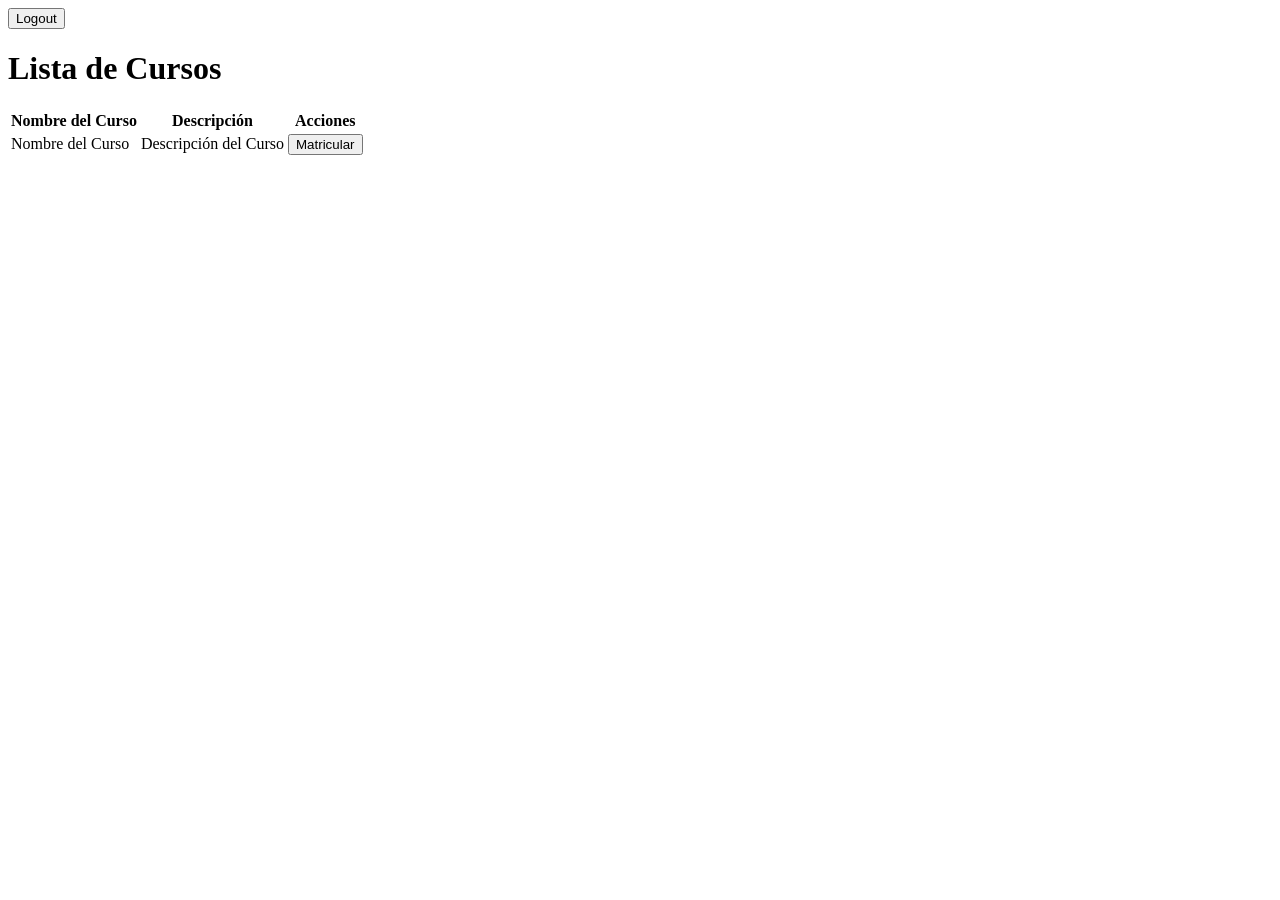
==== sistemaautogestion/src/main/resources/templates/home.html @ 19ef0505 "feat: myCourses impemented" ====
<!DOCTYPE html>
<html lang="en" xmlns:th="http://www.thymeleaf.org">
<head>
    <meta charset="UTF-8">
    <meta name="viewport" content="width=device-width, initial-scale=1.0">
    <title>Home</title>
</head>
<body>
    <form th:action="@{/logout}" method="post">
        <button type="submit">Logout</button>
    </form>
    <h1>Lista de Cursos</h1>
    <p th:text="${studentId}"></p>
    <table>
        <tr>
            <th>Nombre del Curso</th>
            <th>Descripción</th>
            <th>Acciones</th>
        </tr>
        <tr th:each="course : ${courses}">
            <td th:text="${course.courseName}">Nombre del Curso</td>
            <td th:text="${course.description}">Descripción del Curso</td>
            <td>
                <form th:action="@{/courses/enroll}" method="post">
                    <input type="hidden" name="courseId" th:value="${course.courseId}" />
                    <input type="hidden" name="studentId" th:value="${studentId}" /> 
                    <button type="submit">Matricular</button>
                </form>
            </td>
        </tr>
    </table>
</body>
</html>
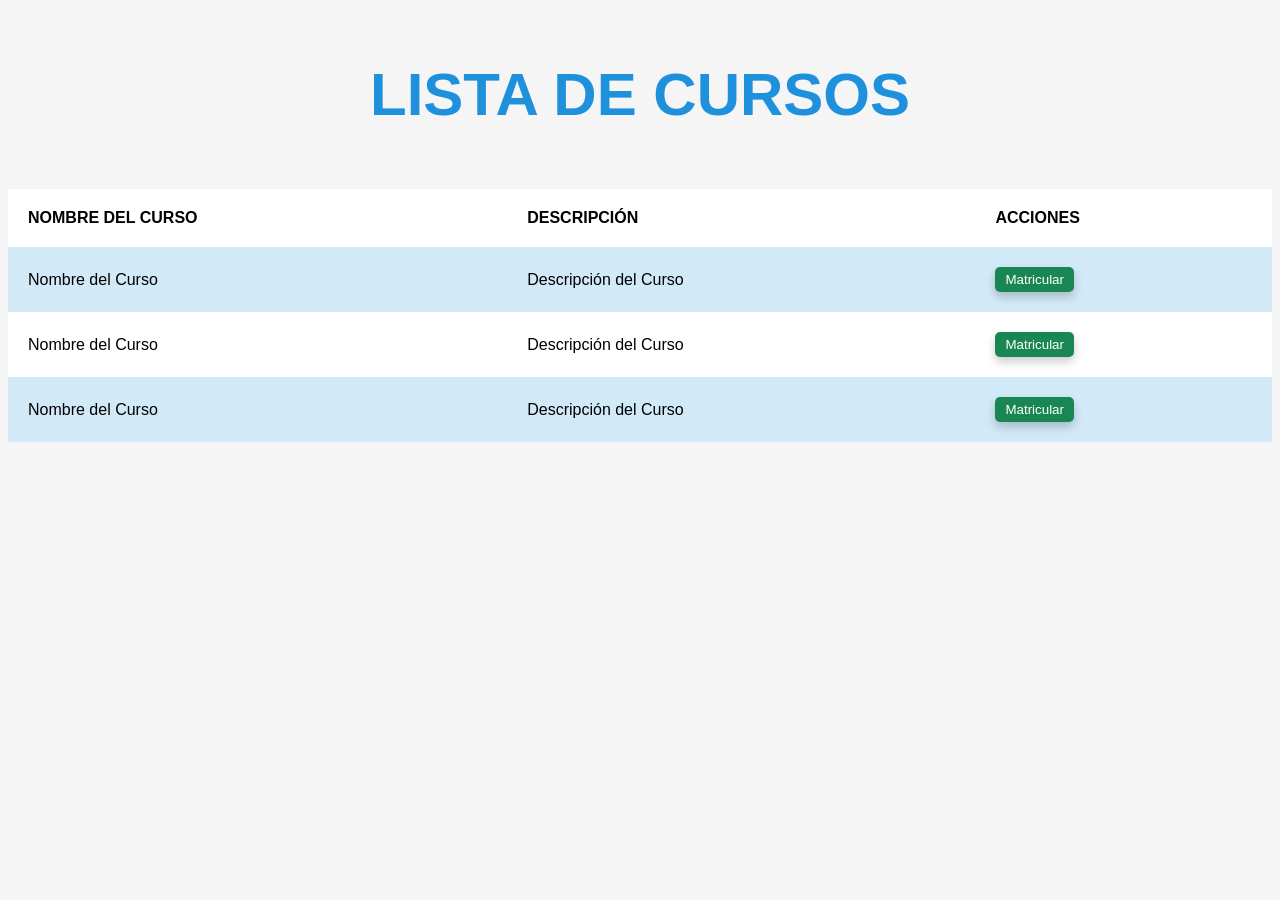
==== commit 3ae061e8: "css y html" ====
--- a/sistemaautogestion/src/main/resources/templates/home.html
+++ b/sistemaautogestion/src/main/resources/templates/home.html
@@ -3,19 +3,15 @@
 <head>
     <meta charset="UTF-8">
     <meta name="viewport" content="width=device-width, initial-scale=1.0">
+    <link rel="stylesheet" href="home.css">
     <title>Home</title>
 </head>
 <body>
-    <form th:action="@{/logout}" method="post">
-        <button type="submit">Logout</button>
-    </form>
-    <h1>Lista de Cursos</h1>
+    <h1>LISTA DE CURSOS</h1>
     <p th:text="${studentId}"></p>
     <table>
         <tr>
-            <th>Nombre del Curso</th>
-            <th>Descripción</th>
-            <th>Acciones</th>
+            <th>NOMBRE DEL CURSO</th><th>DESCRIPCIÓN</th><th>ACCIONES</th>
         </tr>
         <tr th:each="course : ${courses}">
             <td th:text="${course.courseName}">Nombre del Curso</td>
@@ -24,7 +20,31 @@
                 <form th:action="@{/courses/enroll}" method="post">
                     <input type="hidden" name="courseId" th:value="${course.courseId}" />
                     <input type="hidden" name="studentId" th:value="${studentId}" /> 
-                    <button type="submit">Matricular</button>
+                    <button type="submit" class="matricular">Matricular</button>
+                </form>
+            </td>
+        </tr>
+
+        <tr th:each="course : ${courses}">
+            <td th:text="${course.courseName}">Nombre del Curso</td>
+            <td th:text="${course.description}">Descripción del Curso</td>
+            <td>
+                <form th:action="@{/courses/enroll}" method="post">
+                    <input type="hidden" name="courseId" th:value="${course.courseId}" />
+                    <input type="hidden" name="studentId" th:value="${studentId}" /> 
+                    <button type="submit" class="matricular">Matricular</button>
+                </form>
+            </td>
+        </tr>
+
+        <tr th:each="course : ${courses}">
+            <td th:text="${course.courseName}">Nombre del Curso</td>
+            <td th:text="${course.description}">Descripción del Curso</td>
+            <td>
+                <form th:action="@{/courses/enroll}" method="post">
+                    <input type="hidden" name="courseId" th:value="${course.courseId}" />
+                    <input type="hidden" name="studentId" th:value="${studentId}" /> 
+                    <button type="submit" class="matricular">Matricular</button>
                 </form>
             </td>
         </tr>
--- a/sistemaautogestion/src/main/resources/templates/home.css
+++ b/sistemaautogestion/src/main/resources/templates/home.css
@@ -0,0 +1,60 @@
+body{
+    background-color: #f5f5f5;
+    font-family: Arial, Helvetica, sans-serif;
+}
+
+#main-container{
+    margin: 150px auto;
+    width: 600px;
+}
+
+table{
+    background-color: white;
+    text-align: left;
+    border-collapse: collapse;
+    width: 100%;
+}
+
+th, td{
+    padding: 20px;
+}
+
+thead{
+    background-color: #1f91dc;
+    border-bottom: solid 5px #1974b0;
+    color: white;
+}
+
+tr:nth-child(even){
+    background-color: #d2e9f8;
+}
+
+tr:hover td{
+    background-color: #79bdea;
+    color: white;
+}
+
+h1{
+    color: #1f91dc;
+    text-align: center;
+    padding: 20px;
+    font-size: 60px;
+}
+
+button.matricular{
+    background-color: #198754;
+    border: none;
+    color: white;
+    padding: 5px 10px;
+    display: inline-block;
+    text-decoration: none;
+    border-radius: 5px;
+    box-shadow: 0 5px 10px rgba(0,0,0,0.2);
+    transition-duration: 0.3s;
+    cursor: pointer;
+}
+
+button.matricular:hover{
+    background-color: #0f5132;
+    color: white;
+}
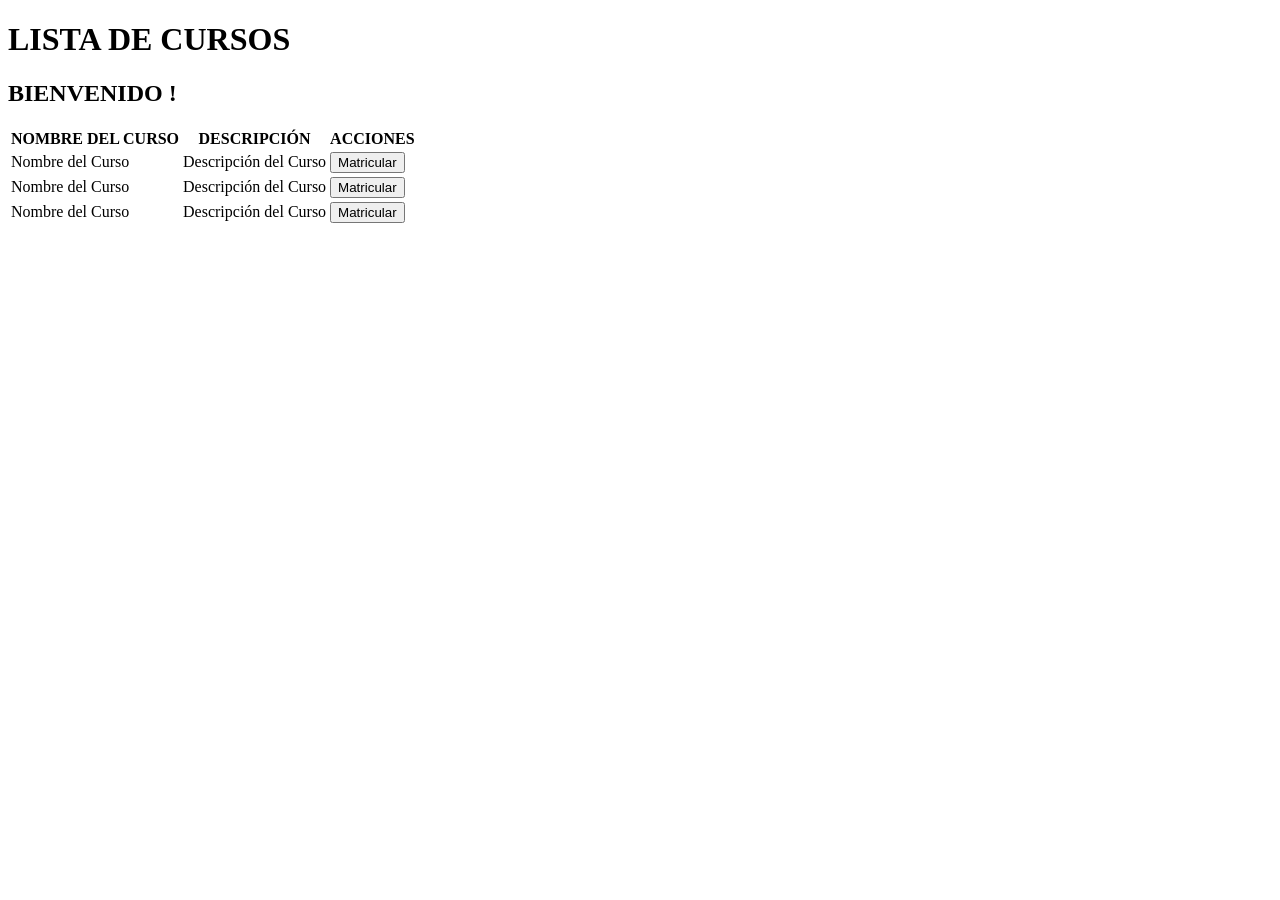
==== commit 022438c7: "Estructuracion HTML/CSS" ====
--- a/sistemaautogestion/src/main/resources/templates/home.html
+++ b/sistemaautogestion/src/main/resources/templates/home.html
@@ -3,12 +3,12 @@
 <head>
     <meta charset="UTF-8">
     <meta name="viewport" content="width=device-width, initial-scale=1.0">
-    <link rel="stylesheet" href="home.css">
     <title>Home</title>
+    <link rel="stylesheet" href="/css/home.css">
 </head>
 <body>
     <h1>LISTA DE CURSOS</h1>
-    <p th:text="${studentId}"></p>
+    <h2>BIENVENIDO <span th:text="${studentId}"></span> !</h2>
     <table>
         <tr>
             <th>NOMBRE DEL CURSO</th><th>DESCRIPCIÓN</th><th>ACCIONES</th>
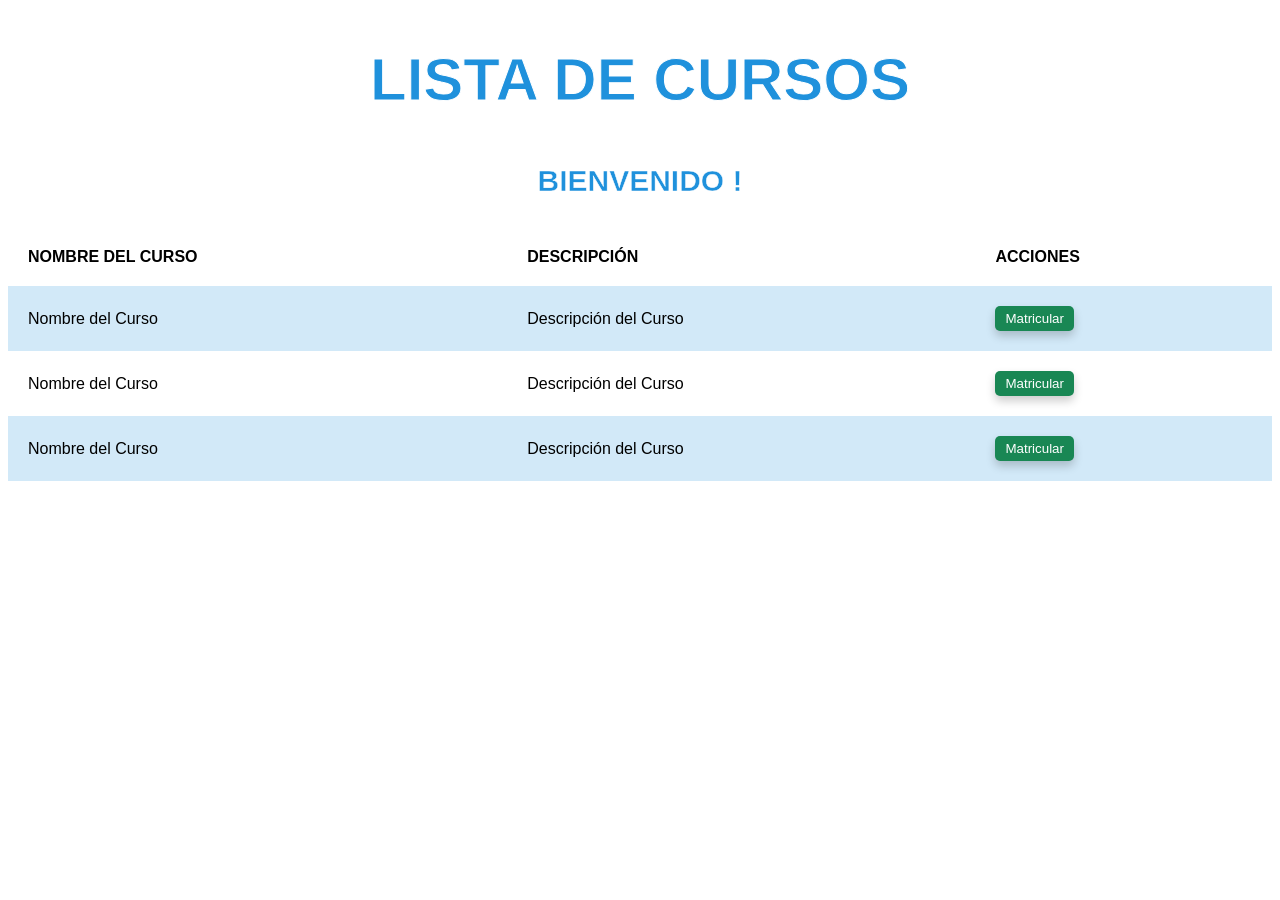
==== commit e441819e: "navbar" ====
--- a/sistemaautogestion/src/main/resources/templates/home.html
+++ b/sistemaautogestion/src/main/resources/templates/home.html
@@ -4,7 +4,7 @@
     <meta charset="UTF-8">
     <meta name="viewport" content="width=device-width, initial-scale=1.0">
     <title>Home</title>
-    <link rel="stylesheet" href="/css/home.css">
+    <link rel="stylesheet" href="home.css">
 </head>
 <body>
     <h1>LISTA DE CURSOS</h1>
--- a/sistemaautogestion/src/main/resources/templates/home.css
+++ b/sistemaautogestion/src/main/resources/templates/home.css
@@ -0,0 +1,73 @@
+body{
+    background-image: url('/img/Fondo.png');
+    background-size: cover;
+    background-repeat: no-repeat; 
+    background-position: center;
+    font-family: Arial, Helvetica, sans-serif;
+}
+
+#main-container{
+    margin: 150px auto;
+    width: 600px;
+}
+
+table{
+    background-color: white;
+    box-shadow: 0 0 10px rgb(255, 255, 255);
+    text-align: left;
+    border-collapse: collapse;
+    width: 100%;
+}
+
+th, td{
+    padding: 20px;
+}
+
+thead{
+    background-color: #1f91dc;
+    border-bottom: solid 5px #1974b0;
+    color: white;
+}
+
+tr:nth-child(even){
+    background-color: #d2e9f8;
+}
+
+tr:hover td{
+    background-color: #79bdea;
+    color: white;
+}
+
+h1{
+    color: #1f91dc;
+    text-align: center;
+    padding: 5px;
+    font-size: 60px;
+    -webkit-text-stroke: 1px white;
+}
+
+h2{
+    color: #1f91dc;
+    text-align: center;
+    padding: 5px;
+    font-size: 30px;
+    -webkit-text-stroke: 0.5px white;
+}
+
+button.matricular{
+    background-color: #198754;
+    border: none;
+    color: white;
+    padding: 5px 10px;
+    display: inline-block;
+    text-decoration: none;
+    border-radius: 5px;
+    box-shadow: 0 5px 10px rgba(0,0,0,0.2);
+    transition-duration: 0.3s;
+    cursor: pointer;
+}
+
+button.matricular:hover{
+    background-color: #0f5132;
+    color: white;
+}
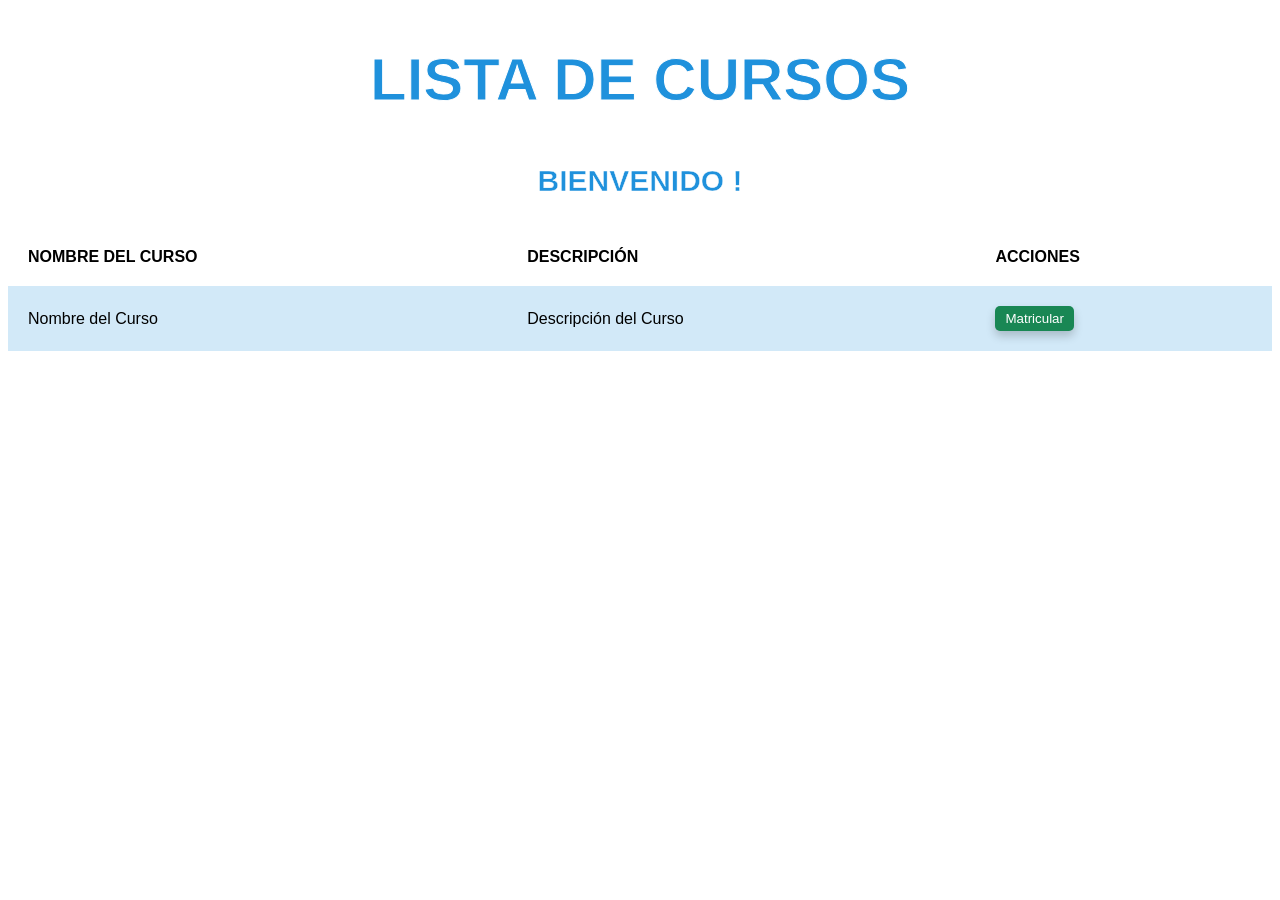
==== commit ee8ecfbe: "feat: LOGS implemented" ====
--- a/sistemaautogestion/src/main/resources/templates/home.html
+++ b/sistemaautogestion/src/main/resources/templates/home.html
@@ -24,30 +24,6 @@
                 </form>
             </td>
         </tr>
-
-        <tr th:each="course : ${courses}">
-            <td th:text="${course.courseName}">Nombre del Curso</td>
-            <td th:text="${course.description}">Descripción del Curso</td>
-            <td>
-                <form th:action="@{/courses/enroll}" method="post">
-                    <input type="hidden" name="courseId" th:value="${course.courseId}" />
-                    <input type="hidden" name="studentId" th:value="${studentId}" /> 
-                    <button type="submit" class="matricular">Matricular</button>
-                </form>
-            </td>
-        </tr>
-
-        <tr th:each="course : ${courses}">
-            <td th:text="${course.courseName}">Nombre del Curso</td>
-            <td th:text="${course.description}">Descripción del Curso</td>
-            <td>
-                <form th:action="@{/courses/enroll}" method="post">
-                    <input type="hidden" name="courseId" th:value="${course.courseId}" />
-                    <input type="hidden" name="studentId" th:value="${studentId}" /> 
-                    <button type="submit" class="matricular">Matricular</button>
-                </form>
-            </td>
-        </tr>
     </table>
 </body>
 </html>
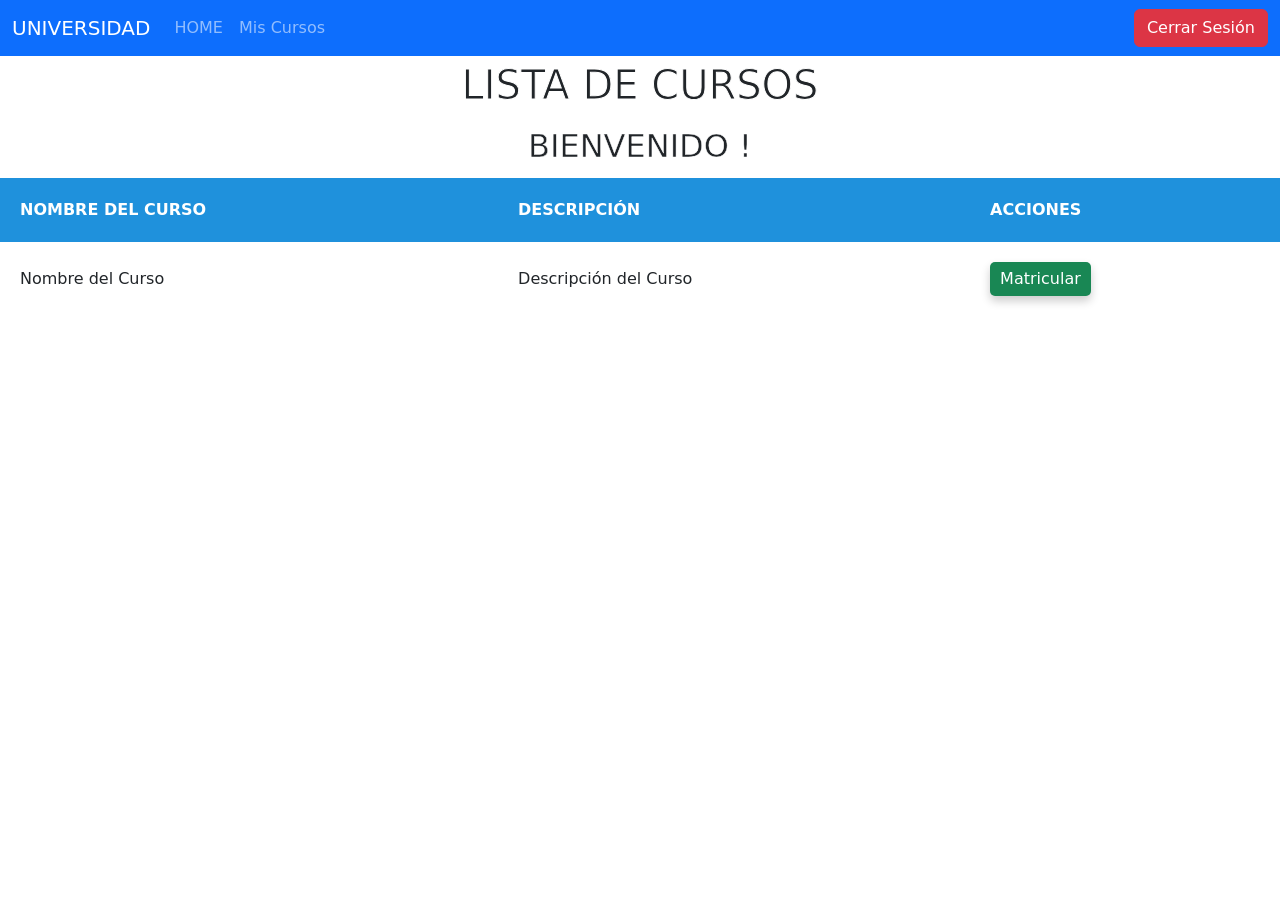
==== commit 9eac9dba: "Navbar en todos los archivos" ====
--- a/sistemaautogestion/src/main/resources/templates/home.html
+++ b/sistemaautogestion/src/main/resources/templates/home.html
@@ -7,12 +7,17 @@
     <link rel="stylesheet" href="home.css">
 </head>
 <body>
+    <div id="navbar"></div>     <!-- Menu Navbar -->
     <h1>LISTA DE CURSOS</h1>
     <h2>BIENVENIDO <span th:text="${studentId}"></span> !</h2>
     <table>
+        <thead>
         <tr>
-            <th>NOMBRE DEL CURSO</th><th>DESCRIPCIÓN</th><th>ACCIONES</th>
+            <th>NOMBRE DEL CURSO</th>
+            <th>DESCRIPCIÓN</th>
+            <th>ACCIONES</th>
         </tr>
+    </thead>
         <tr th:each="course : ${courses}">
             <td th:text="${course.courseName}">Nombre del Curso</td>
             <td th:text="${course.description}">Descripción del Curso</td>
@@ -25,5 +30,15 @@
             </td>
         </tr>
     </table>
+    <!-- Menu Navbar -->
+    <script>
+        document.addEventListener("DOMContentLoaded", function() {
+            fetch('navbar.html')
+                .then(response => response.text())
+                .then(data => {
+                    document.getElementById('navbar').innerHTML = data;
+                });
+        });
+    </script>
 </body>
 </html>
--- a/sistemaautogestion/src/main/resources/templates/home.css
+++ b/sistemaautogestion/src/main/resources/templates/home.css
@@ -13,7 +13,6 @@
 
 table{
     background-color: white;
-    box-shadow: 0 0 10px rgb(255, 255, 255);
     text-align: left;
     border-collapse: collapse;
     width: 100%;
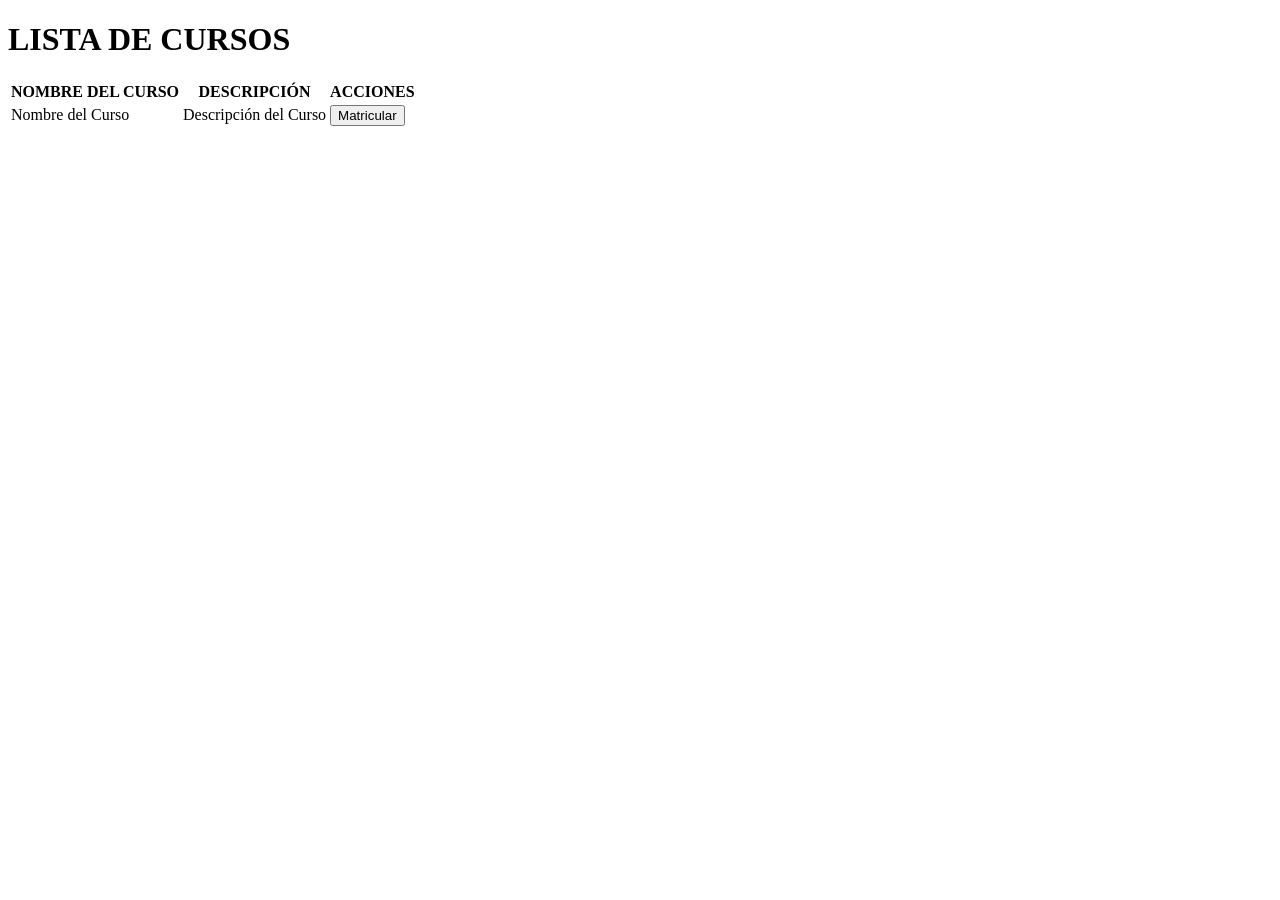
==== commit ceace37e: "Nueva estructuracion, actualizacion navbar" ====
--- a/sistemaautogestion/src/main/resources/templates/home.html
+++ b/sistemaautogestion/src/main/resources/templates/home.html
@@ -4,12 +4,11 @@
     <meta charset="UTF-8">
     <meta name="viewport" content="width=device-width, initial-scale=1.0">
     <title>Home</title>
-    <link rel="stylesheet" href="home.css">
+    <link rel="stylesheet" href="/css/home.css">
 </head>
 <body>
-    <div id="navbar"></div>     <!-- Menu Navbar -->
-    <h1>LISTA DE CURSOS</h1>
-    <h2>BIENVENIDO <span th:text="${studentId}"></span> !</h2>
+    <div th:insert="~{/navbar :: navbar}"></div>
+    <h1 class="titular">LISTA DE CURSOS</h1>
     <table>
         <thead>
         <tr>
@@ -30,15 +29,5 @@
             </td>
         </tr>
     </table>
-    <!-- Menu Navbar -->
-    <script>
-        document.addEventListener("DOMContentLoaded", function() {
-            fetch('navbar.html')
-                .then(response => response.text())
-                .then(data => {
-                    document.getElementById('navbar').innerHTML = data;
-                });
-        });
-    </script>
 </body>
 </html>
